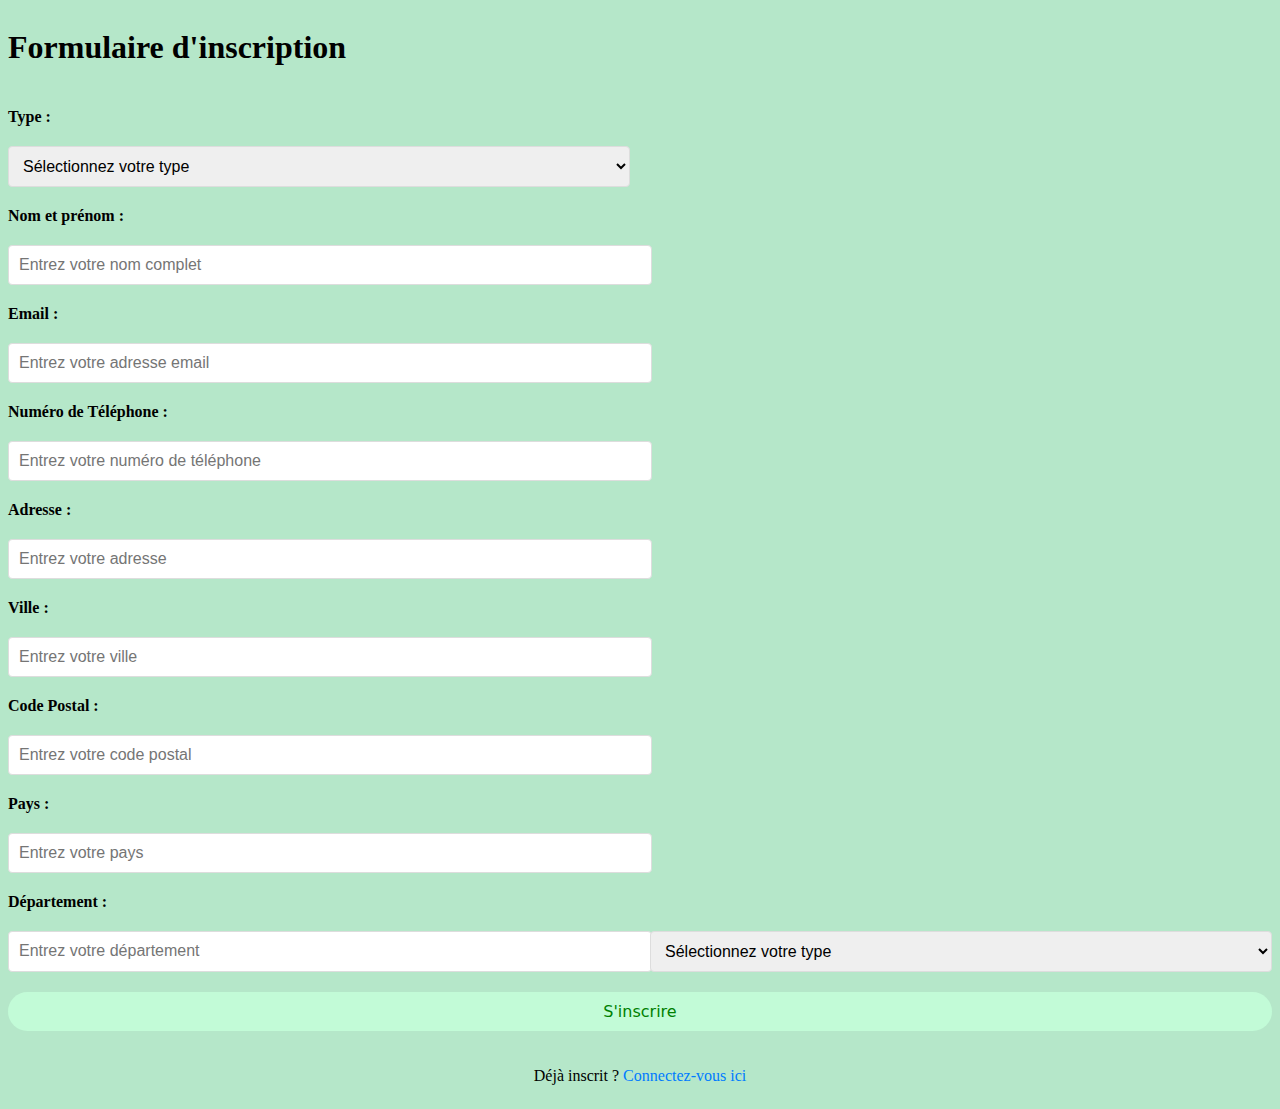
==== inscrit/index.html @ d3886aa9 "1122025" ====
<!DOCTYPE html>
<html lang="en">
<head>
    <meta charset="UTF-8">
    <meta name="viewport" content="width=device-width, initial-scale=1.0">
    <link rel="stylesheet" href="style.css">
    <script src="main.js"></script>
    <title>Formulaire d'inscription</title>
</head>
<body>
    <main>
        <div class="container">
        <form action="main.php" onsubmit="return verif()" method="post">
            <h1>Formulaire d'inscription</h1>
            <label for="type">Type :</label>
            <select name="type" id="type" required>
                <option value="">Sélectionnez votre type</option>
                <option value="etudiant">Etudiant</option>
                <option value="professeur">Professeur</option>
            </select>
            <label for="name">Nom et prénom :</label>
            <input type="text" id="name" name="name" placeholder="Entrez votre nom complet" required>
            <label for="email">Email :</label>
            <input type="email" id="email" name="email" placeholder="Entrez votre adresse email" required>
            <label for="phone">Numéro de Téléphone :</label>
            <input type="text" id="phone" name="phone" placeholder="Entrez votre numéro de téléphone">
            <label for="address">Adresse :</label>
            <input type="text" id="address" name="address" placeholder="Entrez votre adresse">
            <label for="city">Ville :</label>
            <input type="text" id="city" name="city" placeholder="Entrez votre ville" required>
            <label for="postal_code">Code Postal :</label>
            <input type="text" id="postal_code" name="postal_code" placeholder="Entrez votre code postal" required>
            <label for="country">Pays :</label>
            <input type="text" id="country" name="country" placeholder="Entrez votre pays" required>
            <label for="department">Département :</label>
            <input type="text" id="department" name="department" placeholder="Entrez votre département" required>
            <select name="department" id="department">
                <option value="0">Sélectionnez votre type</option>
                <option value="LT">LT</option>
                <option value="LM">LM</option>
                <option value="IOT">IOT</option>
            </select>
            <div id="etudiant_fields" style="display: none;">
                <label for="date_of_birth">Date de Naissance :</label>
                <br><br>
                <input type="date" id="date_of_birth" name="date_of_birth">
                <br><br>
                <label for="academic_level">Niveau d'Étude :</label>
                <br>
                <br>
                <select name="academic_level" id="academic_level">
                    <option value="0">Sélectionnez votre type</option>
                    <option value="1">1ére</option>
                    <option value="2">2éme</option>
                    <option value="3">3éme</option>
                </select>
            </div>
            <div id="professeur_fields" style="display: none;">
                <label for="academic_title">Titre Académique :</label>
                <input type="text" id="academic_title" name="academic_title" placeholder="Entrez votre titre académique">
                <label for="hire_date">Date d'Embauche :</label>
                <input type="date" id="hire_date" name="hire_date">
                <label for="password">Mot de passe :</label>
                <input type="password" id="password" name="password" placeholder="Entrez votre mot de passe">
                <label for="show_password">Afficher le mot de passe</label>
                <input type="checkbox" id="ch" onclick="affiche_pass()">
            </div>
            <input type="submit" value="S'inscrire" class="b">
            <p class="d">Déjà inscrit ? <a href="../connexion/index.html">Connectez-vous ici</a></p>
        </form>
    </div>
    </main>
</body>
</html>
---- inscrit/style.css ----
/* Bloc gauche : Champs principaux */
form {
    display: grid;
    grid-template-columns: repeat(2, 1fr); /* Deux colonnes */
    gap: 20px; /* Espacement entre les colonnes et les lignes */
}

form label {
    grid-column: span 2; /* Les labels s'affichent sur toute la largeur */
    font-weight: bold;
}

form input, form select {
    width: 100%;
    padding: 10px;
    border: 1px solid #ddd;
    border-radius: 4px;
    font-size: 1rem;
}

form input:focus, form select:focus {
    border-color: green;
    outline: none;
    box-shadow: 0 0 3px rgba(0, 123, 255, 0.25);
}

/* Bouton d'inscription */
form input[type="submit"] {
    grid-column: span 2; /* Bouton sur deux colonnes */
    padding: 10px;
    background-color: #c2fbd7;
    color: green;
    border: none;
    border-radius: 100px;
    cursor: pointer;
    display: inline-block;
    font-family: CerebriSans-Regular, -apple-system, system-ui, Roboto, sans-serif;
    font-size: 16px;
    user-select: none;
    -webkit-user-select: none;
    touch-action: manipulation;
    transition: background-color 0.3s, transform 0.3s, box-shadow 0.3s;
}

form input[type="submit"]:hover {
    box-shadow: rgba(44, 187, 99, .35) 0 -25px 18px -14px inset, rgba(44, 187, 99, .25) 0 1px 2px, rgba(44, 187, 99, .25) 0 2px 4px, rgba(44, 187, 99, .25) 0 4px 8px, rgba(44, 187, 99, .25) 0 8px 16px, rgba(44, 187, 99, .25) 0 16px 32px;
    transform: scale(1.05) rotate(-1deg);
}

/* Lien */
form .d {
    grid-column: span 2; /* Lien sur deux colonnes */
    text-align: center;
}

form .d a {
    color: #007bff;
    text-decoration: none;
    transition: color 0.3s;
}

form .d a:hover {
    color: #0056b3;
}

/* Bloc droit : Sections dynamiques */
#etudiant_fields, #professeur_fields {
    grid-column: span 2; /* S'étend sur toute la largeur */
    margin-top: 20px;
}

#etudiant_fields label, #professeur_fields label {
    font-weight: bold;
}

#msg {
    font-size: 1rem;
    font-weight: bold;
}

input[type="checkbox"] {
    margin-right: 5px;
}

/* Fond de la page */
body {
    background-color: rgba(44, 187, 99, .35);
}
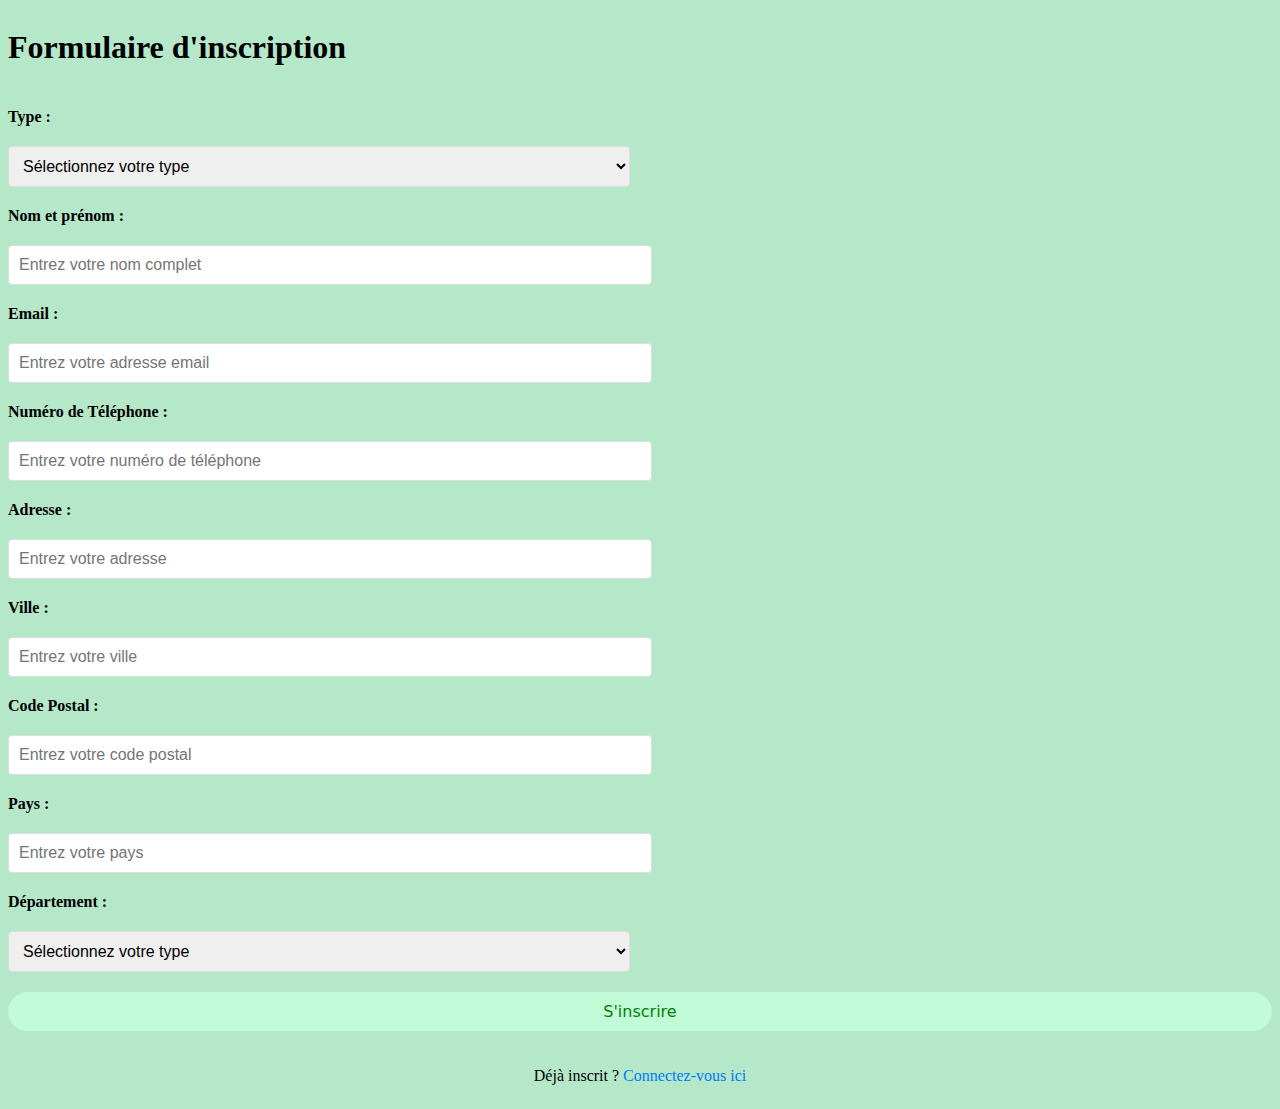
==== commit c0fe5b2a: "21122025" ====
--- a/inscrit/index.html
+++ b/inscrit/index.html
@@ -33,7 +33,6 @@
             <label for="country">Pays :</label>
             <input type="text" id="country" name="country" placeholder="Entrez votre pays" required>
             <label for="department">Département :</label>
-            <input type="text" id="department" name="department" placeholder="Entrez votre département" required>
             <select name="department" id="department">
                 <option value="0">Sélectionnez votre type</option>
                 <option value="LT">LT</option>
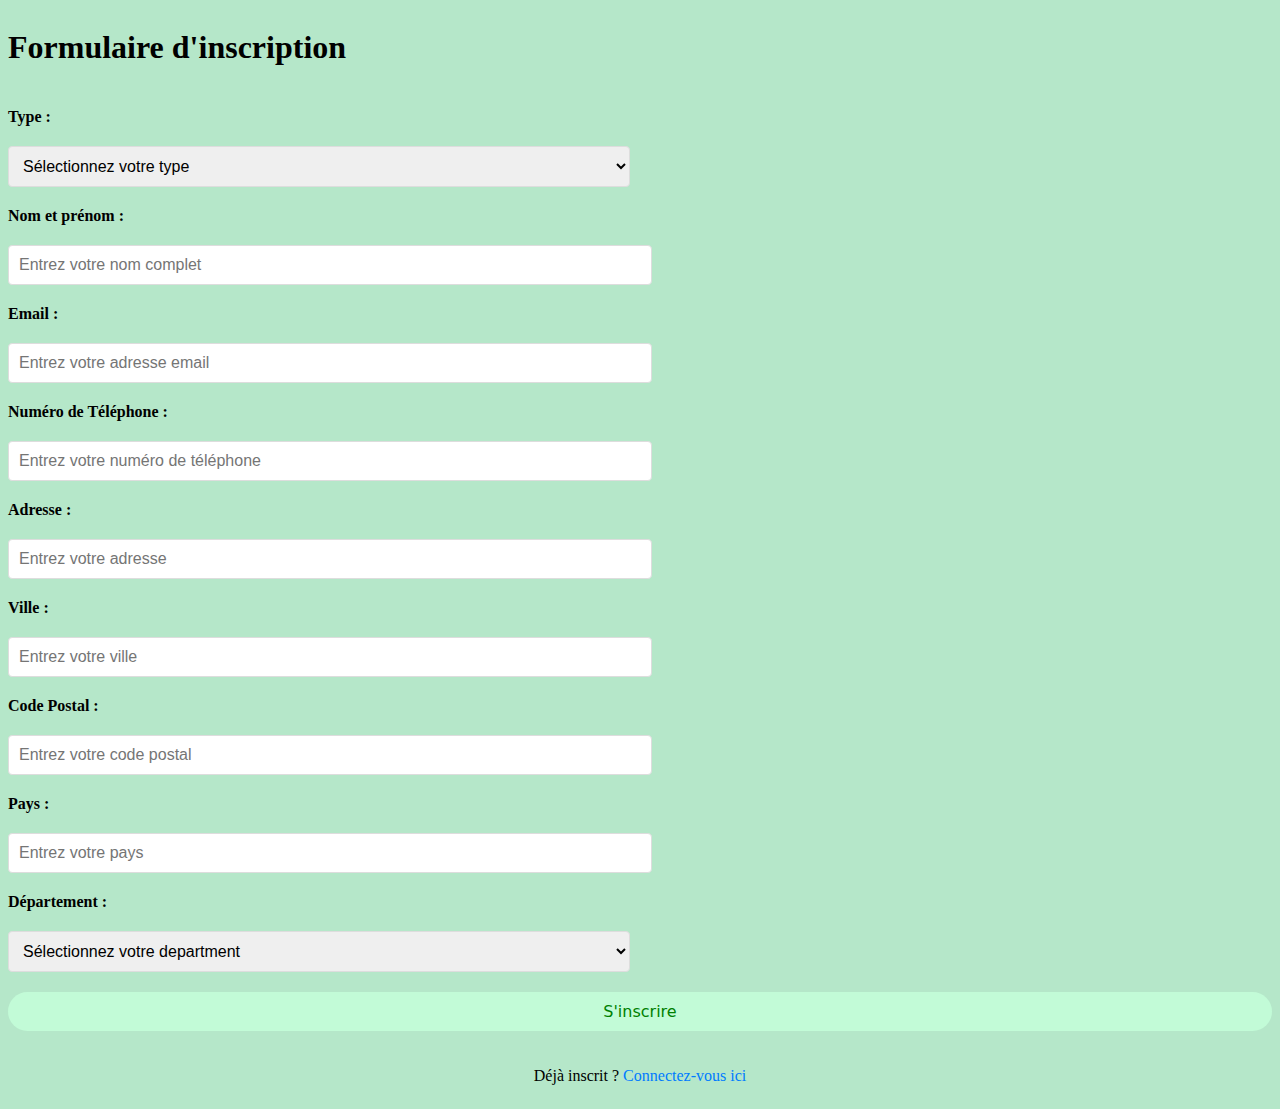
==== commit 0cbaa489: "azerty" ====
--- a/inscrit/index.html
+++ b/inscrit/index.html
@@ -5,6 +5,7 @@
     <meta name="viewport" content="width=device-width, initial-scale=1.0">
     <link rel="stylesheet" href="style.css">
     <script src="main.js"></script>
+
     <title>Formulaire d'inscription</title>
 </head>
 <body>
@@ -13,28 +14,28 @@
         <form action="main.php" onsubmit="return verif()" method="post">
             <h1>Formulaire d'inscription</h1>
             <label for="type">Type :</label>
-            <select name="type" id="type" required>
+            <select name="type" id="type">
                 <option value="">Sélectionnez votre type</option>
-                <option value="etudiant">Etudiant</option>
-                <option value="professeur">Professeur</option>
+                <option value="Etudiant">Etudiant</option>
+                <option value="Professeur">Professeur</option>
             </select>
             <label for="name">Nom et prénom :</label>
-            <input type="text" id="name" name="name" placeholder="Entrez votre nom complet" required>
+            <input type="text" id="name" name="name" placeholder="Entrez votre nom complet">
             <label for="email">Email :</label>
-            <input type="email" id="email" name="email" placeholder="Entrez votre adresse email" required>
+            <input type="email" id="email" name="email" placeholder="Entrez votre adresse email">
             <label for="phone">Numéro de Téléphone :</label>
             <input type="text" id="phone" name="phone" placeholder="Entrez votre numéro de téléphone">
             <label for="address">Adresse :</label>
             <input type="text" id="address" name="address" placeholder="Entrez votre adresse">
             <label for="city">Ville :</label>
-            <input type="text" id="city" name="city" placeholder="Entrez votre ville" required>
+            <input type="text" id="city" name="city" placeholder="Entrez votre ville">
             <label for="postal_code">Code Postal :</label>
-            <input type="text" id="postal_code" name="postal_code" placeholder="Entrez votre code postal" required>
+            <input type="text" id="postal_code" name="postal_code" placeholder="Entrez votre code postal">
             <label for="country">Pays :</label>
-            <input type="text" id="country" name="country" placeholder="Entrez votre pays" required>
+            <input type="text" id="country" name="country" placeholder="Entrez votre pays">
             <label for="department">Département :</label>
             <select name="department" id="department">
-                <option value="0">Sélectionnez votre type</option>
+                <option value="0">Sélectionnez votre department</option>
                 <option value="LT">LT</option>
                 <option value="LM">LM</option>
                 <option value="IOT">IOT</option>
@@ -53,6 +54,10 @@
                     <option value="2">2éme</option>
                     <option value="3">3éme</option>
                 </select>
+                <label for="password">Mot de passe :</label>
+                <input type="password" id="password" name="password" placeholder="Entrez votre mot de passe">
+                <label for="show_password">Afficher le mot de passe</label>
+                <input type="checkbox" id="che" onclick="affiche_pass()">
             </div>
             <div id="professeur_fields" style="display: none;">
                 <label for="academic_title">Titre Académique :</label>
@@ -62,7 +67,7 @@
                 <label for="password">Mot de passe :</label>
                 <input type="password" id="password" name="password" placeholder="Entrez votre mot de passe">
                 <label for="show_password">Afficher le mot de passe</label>
-                <input type="checkbox" id="ch" onclick="affiche_pass()">
+                <input type="checkbox" id="chp" onclick="affiche_pass()">
             </div>
             <input type="submit" value="S'inscrire" class="b">
             <p class="d">Déjà inscrit ? <a href="../connexion/index.html">Connectez-vous ici</a></p>
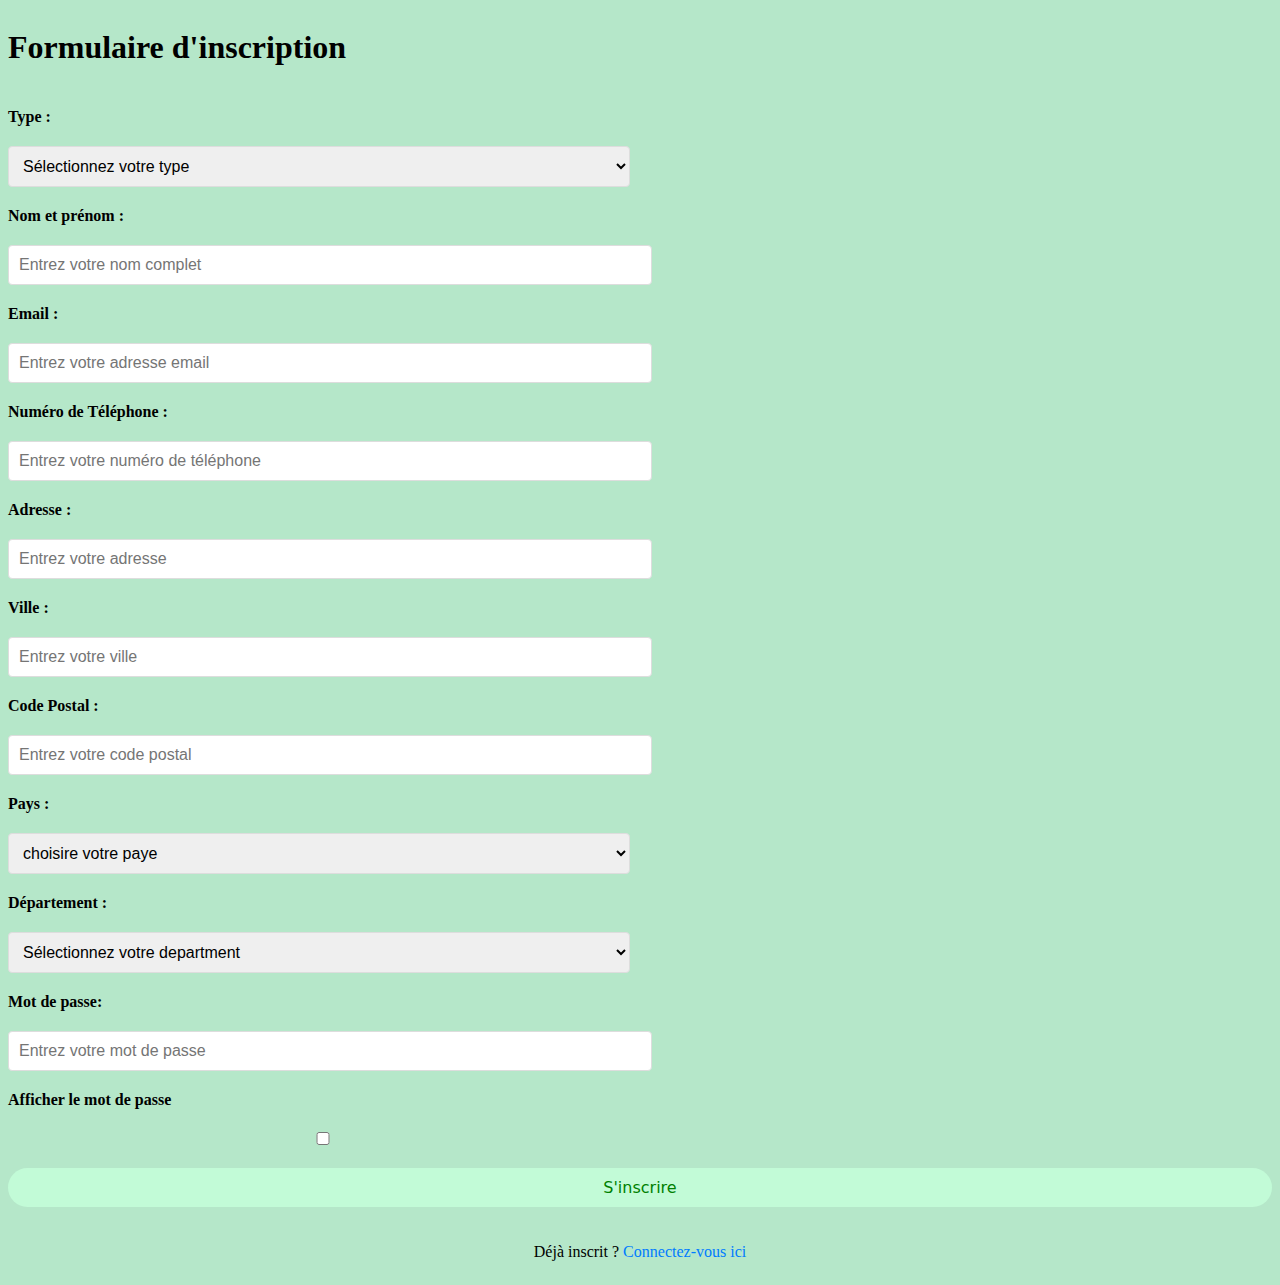
==== commit 368382ca: "malek" ====
--- a/inscrit/index.html
+++ b/inscrit/index.html
@@ -5,7 +5,16 @@
     <meta name="viewport" content="width=device-width, initial-scale=1.0">
     <link rel="stylesheet" href="style.css">
     <script src="main.js"></script>
-
+    <script>function affiche_pass(){
+        var mot_de_passe=document.getElementById("password");
+        var checked = document.getElementById("ch").checked;
+        if (checked) {
+            mot_de_passe.type="text";
+        }else{
+            mot_de_passe.type="password";
+        }
+    }
+    </script>
     <title>Formulaire d'inscription</title>
 </head>
 <body>
@@ -32,7 +41,202 @@
             <label for="postal_code">Code Postal :</label>
             <input type="text" id="postal_code" name="postal_code" placeholder="Entrez votre code postal">
             <label for="country">Pays :</label>
-            <input type="text" id="country" name="country" placeholder="Entrez votre pays">
+            <select id="countries">
+                <option value="">choisire votre paye</option>
+                <option value="Afghanistan">Afghanistan</option>
+                <option value="Albanie">Albanie</option>
+                <option value="Algérie">Algérie</option>
+                <option value="Andorre">Andorre</option>
+                <option value="Angola">Angola</option>
+                <option value="Antigua-et-Barbuda">Antigua-et-Barbuda</option>
+                <option value="Argentine">Argentine</option>
+                <option value="Arménie">Arménie</option>
+                <option value="Australie">Australie</option>
+                <option value="Autriche">Autriche</option>
+                <option value="Azerbaïdjan">Azerbaïdjan</option>
+                <option value="Bahamas">Bahamas</option>
+                <option value="Bahreïn">Bahreïn</option>
+                <option value="Bangladesh">Bangladesh</option>
+                <option value="Barbade">Barbade</option>
+                <option value=""></option>
+                <option value=""></option>
+                <option value=""></option>
+                <option value=""></option>
+                <option value=""></option>
+                <option value=""></option>
+                <option value=""></option>
+                <option value=""></option>
+                <option value=""></option>
+                <option value=""></option>
+                <option value=""></option>
+                <option value=""></option>
+                <option value=""></option>
+                <option value=""></option>
+                <option value=""></option>
+                <option value=""></option>
+                <option value=""></option>
+                <option value=""></option>
+                <option value=""></option>
+                <option value=""></option>
+                <option value=""></option>
+                <option value=""></option>
+                <option value=""></option>
+                <option value=""></option>
+                <option value=""></option>
+                <option value=""></option>
+                <option value=""></option>
+                <option value=""></option>
+                <option value=""></option>
+                <option value=""></option>
+                <option value=""></option>
+                <option value=""></option>
+                <option value=""></option>
+                <option value=""></option>
+                <option value=""></option>
+                <option value=""></option>
+                <option value=""></option>
+                <option value=""></option>
+                <option value=""></option>
+                <option value=""></option>
+                <option value=""></option>
+                <option value=""></option>
+                <option value=""></option>
+                <option value=""></option>
+                <option value=""></option>
+                <option value=""></option>
+                <option value=""></option>
+                <option value=""></option>
+                <option value=""></option>
+                <option value=""></option>
+                <option value=""></option>
+                <option value=""></option>
+                <option value=""></option>
+                <option value=""></option>
+                <option value=""></option>
+                <option value=""></option>
+                <option value=""></option>
+                <option value=""></option>
+                <option value=""></option>
+                <option value=""></option>
+                <option value=""></option>
+                <option value=""></option>
+                <option value=""></option>
+                <option value=""></option>
+                <option value=""></option>
+                <option value=""></option>
+                <option value=""></option>
+                <option value=""></option>
+                <option value=""></option>
+                <option value=""></option>
+                <option value=""></option>
+                <option value=""></option>
+                <option value=""></option>
+                <option value=""></option>
+                <option value=""></option>
+                <option value=""></option>
+                <option value=""></option>
+                <option value=""></option>
+                <option value=""></option>
+                <option value=""></option>
+                <option value=""></option>
+                <option value=""></option>
+                <option value=""></option>
+                <option value=""></option>
+                <option value=""></option>
+                <option value=""></option>
+                <option value=""></option>
+                <option value=""></option>
+                <option value=""></option>
+                <option value=""></option>
+                <option value=""></option>
+                <option value=""></option>
+                <option value=""></option>
+                <option value=""></option>
+                <option value=""></option>
+                <option value=""></option>
+                <option value=""></option>
+                <option value=""></option>
+                <option value=""></option>
+                <option value=""></option>
+                <option value=""></option>
+                <option value=""></option>
+                <option value=""></option>
+                <option value=""></option>
+                <option value=""></option>
+                <option value=""></option>
+                <option value=""></option>
+                <option value=""></option>
+                <option value=""></option>
+                <option value=""></option>
+                <option value=""></option>
+                <option value=""></option>
+                <option value=""></option>
+                <option value=""></option>
+                <option value=""></option>
+                <option value=""></option>
+                <option value=""></option>
+                <option value=""></option>
+                <option value=""></option>
+                <option value=""></option>
+                <option value=""></option>
+                <option value=""></option>
+                <option value=""></option>
+                <option value=""></option>
+                <option value=""></option>
+                <option value=""></option>
+                <option value=""></option>
+                <option value=""></option>
+                <option value=""></option>
+                <option value=""></option>
+                <option value=""></option>
+                <option value=""></option>
+                <option value=""></option>
+                <option value=""></option>
+                <option value=""></option>
+                <option value=""></option>
+                <option value=""></option>
+                <option value=""></option>
+                <option value=""></option>
+                <option value=""></option>
+                <option value=""></option>
+                <option value=""></option>
+                <option value=""></option>
+                <option value=""></option>
+                <option value=""></option>
+                <option value=""></option>
+                <option value=""></option>
+                <option value=""></option>
+                <option value=""></option>
+                <option value=""></option>
+                <option value=""></option>
+                <option value=""></option>
+                <option value=""></option>
+                <option value=""></option>
+                <option value=""></option>
+                <option value=""></option>
+                <option value=""></option>
+                <option value=""></option>
+                <option value=""></option>
+                <option value=""></option>
+                <option value=""></option>
+                <option value=""></option>
+                <option value=""></option>
+                <option value=""></option>
+                <option value=""></option>
+                <option value=""></option>
+                <option value=""></option>
+                <option value=""></option>
+                <option value=""></option>
+                <option value=""></option>
+                <option value=""></option>
+                <option value=""></option>
+                <option value=""></option>
+                <option value=""></option>
+                <option value=""></option>
+                <option value=""></option>
+                <option value=""></option>
+                <option value=""></option>
+            </select>
             <label for="department">Département :</label>
             <select name="department" id="department">
                 <option value="0">Sélectionnez votre department</option>
@@ -40,6 +244,11 @@
                 <option value="LM">LM</option>
                 <option value="IOT">IOT</option>
             </select>
+            <br>
+            <label for="password">Mot de passe:</label>
+            <input type="password" id="password" name="password" placeholder="Entrez votre mot de passe">
+            <label for="show_password">Afficher le mot de passe</label>
+            <input type="checkbox" id="ch" onclick="affiche_pass()">
             <div id="etudiant_fields" style="display: none;">
                 <label for="date_of_birth">Date de Naissance :</label>
                 <br><br>
@@ -54,20 +263,12 @@
                     <option value="2">2éme</option>
                     <option value="3">3éme</option>
                 </select>
-                <label for="password">Mot de passe :</label>
-                <input type="password" id="password" name="password" placeholder="Entrez votre mot de passe">
-                <label for="show_password">Afficher le mot de passe</label>
-                <input type="checkbox" id="che" onclick="affiche_pass()">
             </div>
             <div id="professeur_fields" style="display: none;">
                 <label for="academic_title">Titre Académique :</label>
                 <input type="text" id="academic_title" name="academic_title" placeholder="Entrez votre titre académique">
                 <label for="hire_date">Date d'Embauche :</label>
                 <input type="date" id="hire_date" name="hire_date">
-                <label for="password">Mot de passe :</label>
-                <input type="password" id="password" name="password" placeholder="Entrez votre mot de passe">
-                <label for="show_password">Afficher le mot de passe</label>
-                <input type="checkbox" id="chp" onclick="affiche_pass()">
             </div>
             <input type="submit" value="S'inscrire" class="b">
             <p class="d">Déjà inscrit ? <a href="../connexion/index.html">Connectez-vous ici</a></p>
